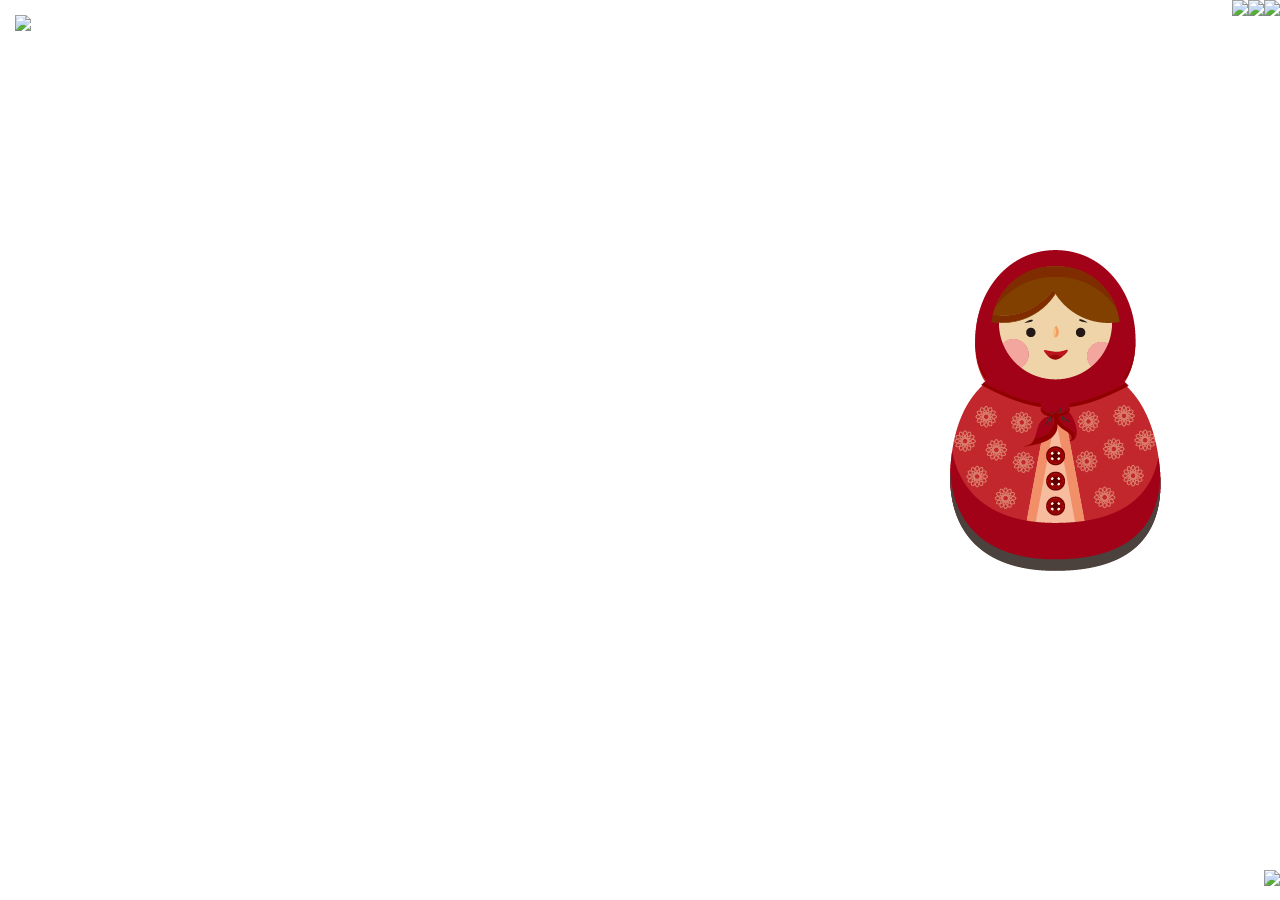
==== alphabet/alphabet.html @ 3318fcb6 "commit" ====
<!DOCTYPE html>
<head>
  <meta charset="utf-8">
  <title>Alphabet</title>
  <meta name="description" content="My Parse App">
  <meta name="viewport" content="width=device-width">
  <link >
  <link rel="stylesheet" href="css/reset.css">
  <link rel="stylesheet" href="css/styles.css"> 
  <link href="alphabet.css" rel="stylesheet" type="text/css" />  
  <link href="button.css" rel="stylesheet" type="text/css" /> 
<!-- <script type="text/javascript" src="http://ajax.googleapis.com/ajax/libs/jquery/1.7.2/jquery.min.js"></script> -->
  <script type="text/javascript" src="http://code.jquery.com/jquery-2.1.4.min.js"></script> 

<!--   <script type="text/javascript" src="http://www.parsecdn.com/js/parse-1.4.2.min.js"></script> -->
  <link rel="stylesheet" href="https://maxcdn.bootstrapcdn.com/bootstrap/3.3.4/css/bootstrap.min.css"> 
  <link rel="stylesheet" href="css/css.css">
  <script src="http://d3js.org/d3.v3.min.js"  charset="utf-8"></script>
  <!-- <script src="https://cdnjs.cloudflare.com/ajax/libs/d3/3.5.5/d3.min.js" charset="utf-8"></script> -->


</head>



<body>

 

  <div class="nav">
      <img src="http://i.imgur.com/sJyUw7M.png" class="col-md-2 logo">
      <span><img src="http://i.imgur.com/6FYhtyG.png" class="nav-btn" id="conv"></span>
      <span><img src="http://i.imgur.com/x74fbDK.png" class="nav-btn" id="alph"></span>
      <span><img src="http://i.imgur.com/B2HGWjp.png" class="nav-btn" id="abou"></span>
  </div>


<div class="row" >

  <div id="RU_alphabet" class="col-md-8" style="position:relative; width:800px; height:800px ">
  </div>

  <div id="image" class="col-md-4" style="width:">
    <img class="wawaimg" src="./wawa.png">
  </div>

</div>

  <script src="http://code.jquery.com/jquery.min.js"></script>
  <script src="http://maxcdn.bootstrapcdn.com/bootstrap/3.3.4/js/bootstrap.min.js"></script> 
  <script src="alphabet.js"></script>
  <script src="button.js"></script>
  

</body>


  <footer>

 <div class="footer"><img src="http://i.imgur.com/A0M1s7f.png" class="foot-btn"><br></div>


</footer>
    



</html>
---- alphabet/alphabet.css ----
body{
	background-image : url("http://subtlepatterns.com/patterns/ricepaper.png");
}	



.nav{
	background-image: url("http://i.imgur.com/GFWdX1a.png");
	background-size: 100%;
	height: 70px;
}
.logo{
	margin-top:15px; 
}
.nav-btn{
	height: 70px;
	float: right;
}
.footer{
	
	background-image: url("http://i.imgur.com/GFWdX1a.png");
	background-size: 100%;
	height: 30px;
}
.foot-btn{
	position:absolute;
	right: 0px; 
}

#RU_alphabet{
    
    position:relative; 

    margin-left:center; 
    margin-right:center;
    
}   

.row{

	width:1200px;
	height:800px;

} 

.wawaimg{
	
	margin-top:180px;
	margin-left:150px;
}
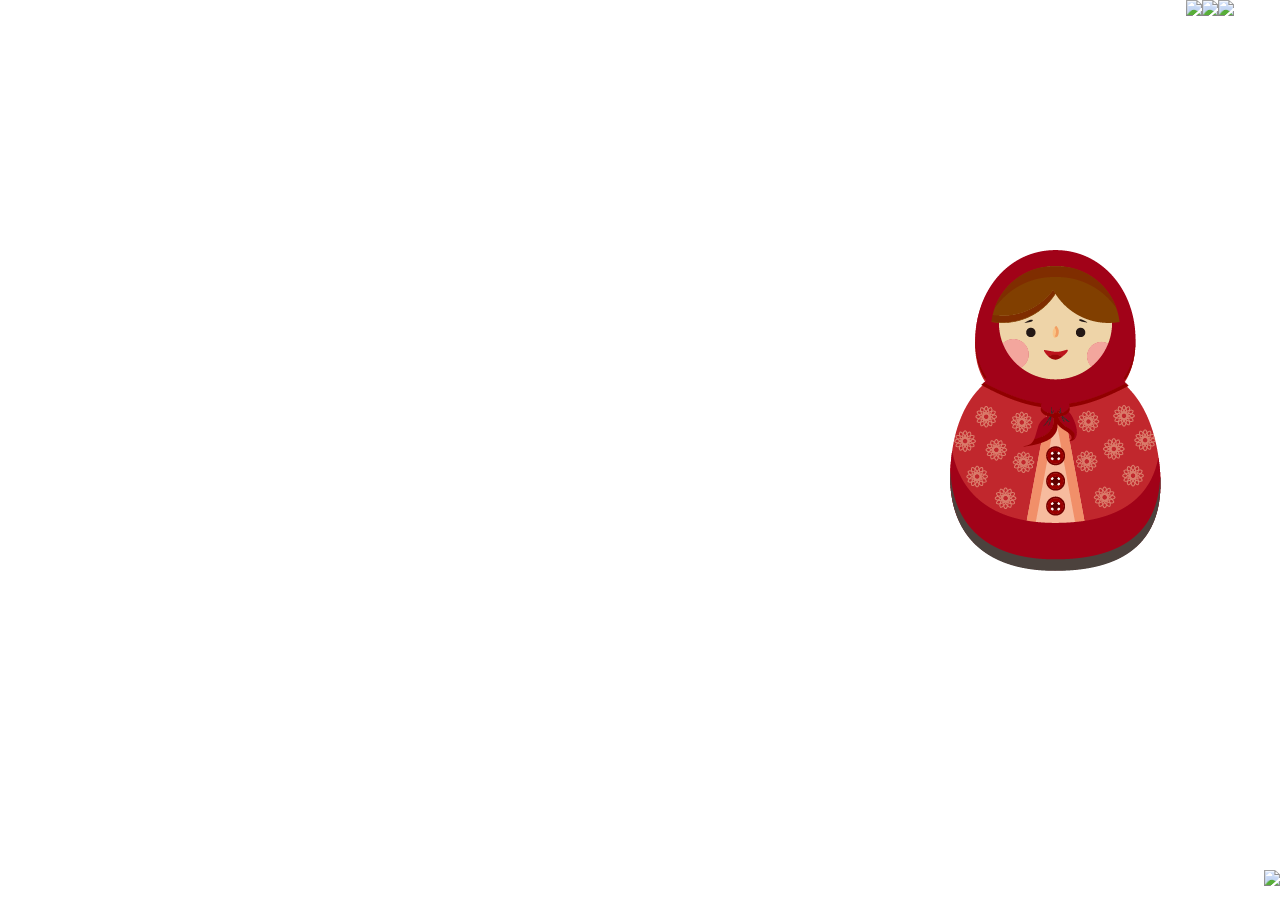
==== commit f861130a: "commit" ====
--- a/alphabet/alphabet.html
+++ b/alphabet/alphabet.html
@@ -28,10 +28,10 @@
  
 
   <div class="nav">
-      <img src="http://i.imgur.com/sJyUw7M.png" class="col-md-2 logo">
-      <span><img src="http://i.imgur.com/6FYhtyG.png" class="nav-btn" id="conv"></span>
-      <span><img src="http://i.imgur.com/x74fbDK.png" class="nav-btn" id="alph"></span>
-      <span><img src="http://i.imgur.com/B2HGWjp.png" class="nav-btn" id="abou"></span>
+      <a href="http://rod830405.github.io/finalproject/homepage.html" class="nav-btn"><img src="http://i.imgur.com/sJyUw7M.png" class="col-md-2 logo"></a>
+      <a href="http://chwang0324.github.io/Web_final/Conversation/conversation.html" class="nav-btn"><span><img src="http://i.imgur.com/6FYhtyG.png" class="nav-btn" id="conv"></span></a>
+      <a href="http://mini840616.github.io/alphabet_mini/alphabet/alphabet.html" class="nav-btn"><span><img src="http://i.imgur.com/x74fbDK.png" class="nav-btn" id="alph"></span></a>
+      <a href="http://rod830405.github.io/finalproject/aboutus.html" class="nav-btn"><span><img src="http://i.imgur.com/B2HGWjp.png" class="nav-btn" id="abou"></span></a>
   </div>
 
 
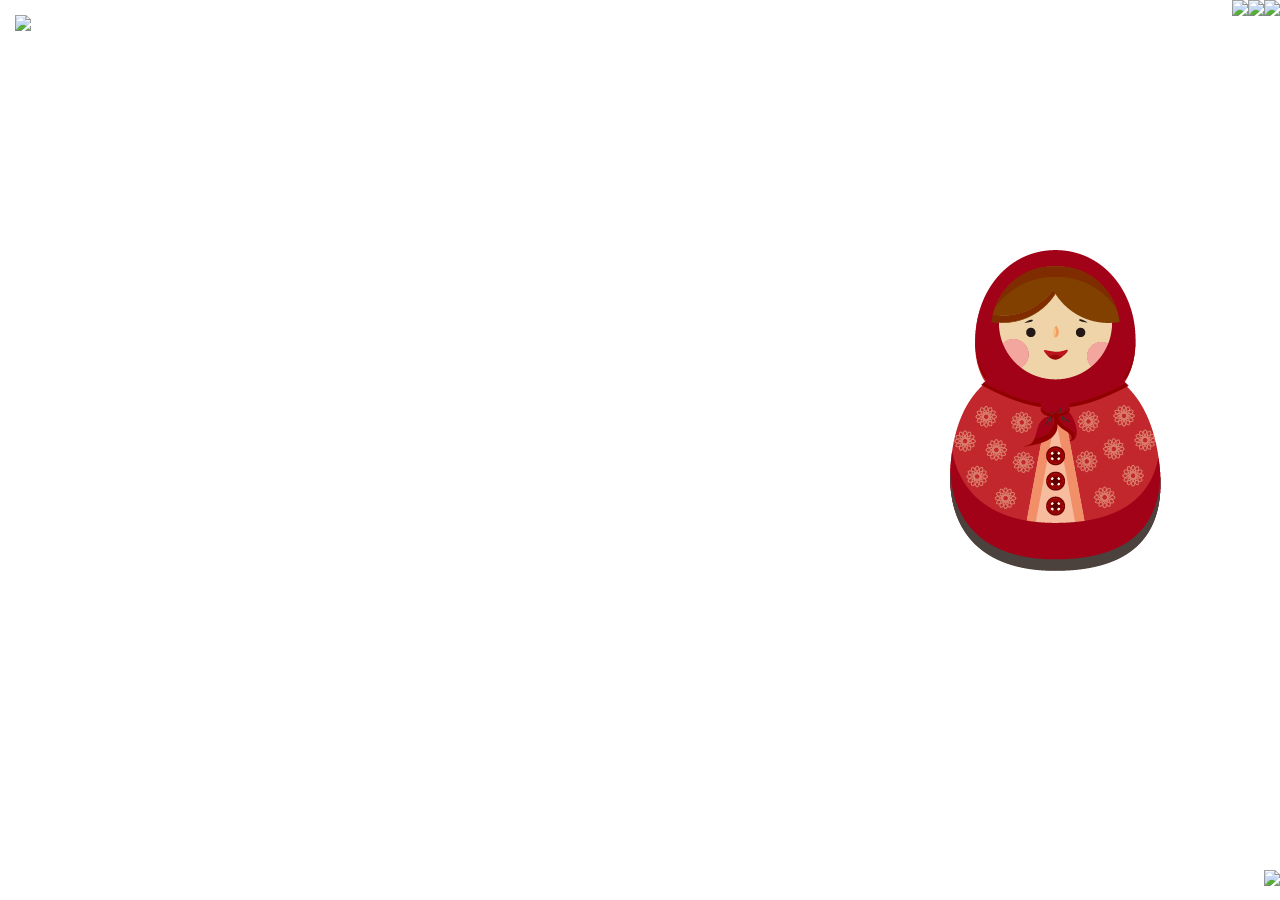
==== commit 7be008cc: "commit" ====
--- a/alphabet/alphabet.html
+++ b/alphabet/alphabet.html
@@ -28,10 +28,24 @@
  
 
   <div class="nav">
-      <a href="http://rod830405.github.io/finalproject/homepage.html" class="nav-btn"><img src="http://i.imgur.com/sJyUw7M.png" class="col-md-2 logo"></a>
-      <a href="http://chwang0324.github.io/Web_final/Conversation/conversation.html" class="nav-btn"><span><img src="http://i.imgur.com/6FYhtyG.png" class="nav-btn" id="conv"></span></a>
-      <a href="http://mini840616.github.io/alphabet_mini/alphabet/alphabet.html" class="nav-btn"><span><img src="http://i.imgur.com/x74fbDK.png" class="nav-btn" id="alph"></span></a>
-      <a href="http://rod830405.github.io/finalproject/aboutus.html" class="nav-btn"><span><img src="http://i.imgur.com/B2HGWjp.png" class="nav-btn" id="abou"></span></a>
+      <a href="http://rod830405.github.io/finalproject/homepage.html">
+       <img src="http://i.imgur.com/sJyUw7M.png" class="col-md-2 logo">
+      </a>
+     <span>
+      <a href="http://chwang0324.github.io/Web_final/Conversation/conversation.html">
+       <img src="http://i.imgur.com/6FYhtyG.png" class="nav-btn" id="conv">
+      </a>
+     </span>
+     <span>
+      <a href="http://mini840616.github.io/alphabet_mini/alphabet/alphabet.html">
+       <img src="http://i.imgur.com/x74fbDK.png" class="nav-btn" id="alph">
+      </a>
+     </span>
+     <span>
+      <a href="http://rod830405.github.io/finalproject/aboutus.html">
+       <img src="http://i.imgur.com/B2HGWjp.png" class="nav-btn" id="abou">
+      </a>
+     </span>
   </div>
 
 
